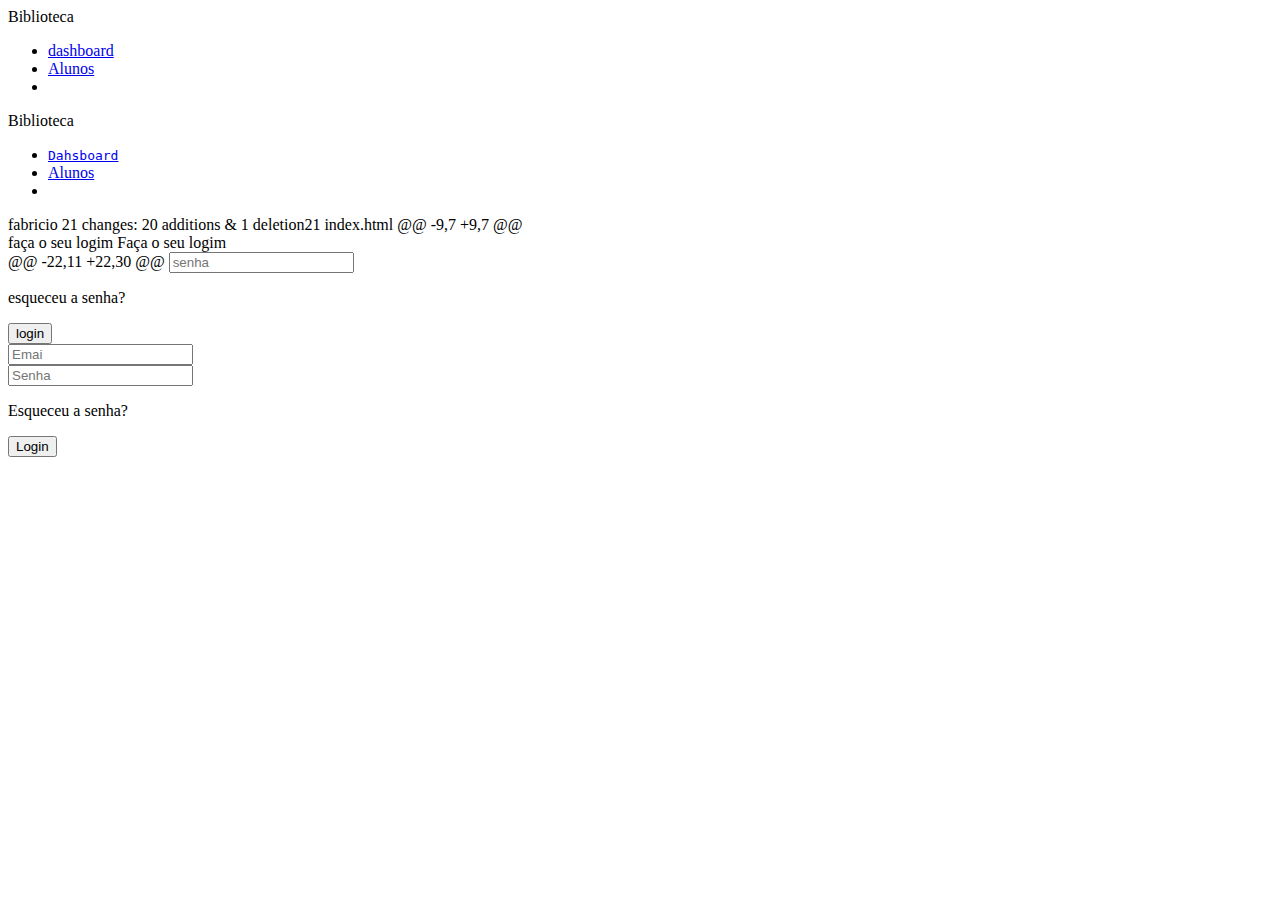
==== index.html @ 75aa6e3f "v1" ====
<!DOCTYPE html>
<html lang="pt-br">
<head>
    <meta charset="UTF-8">
    <meta name="viewport" content="width=device-width, initial-scale=1.0">
    <title>Projeto Biblioteca</title>
    <link rel="stylesheet" href="style.css">
</head>
    <title>Alunos</title>
<body>
    <div class="corpo"></div>
    <nav>
        <div class="menu-sid">
            <i class="bi bi-list sidebar-toggle"></i>
        </div>
        <div class="div-logo-name">
            <span class="logo-name">Biblioteca</span>
        </div>
        <div class="menu-itens">
            <ul class="nav-links">
                <li><a href="dashboard.html">
                    <i class="bi bi-house"></i>
                    <span class="link-name">dashboard</span>
                </a></li>
                <li><a href="Alunos.html">
                    <i class="bi bi-person-vcard"></i>
                    <span class="link-name">Alunos</span>
                </a></li>
                <li><a href="Funcionarios.html"></a></li>
            </ul>
        </div>
    </nav>
    <div class="corpo">
        <nav>
            <div class="menu-sid">
                <i class="bi bi-list sidebar-toggle"></i>
            </div>
            <div class="div-logo-name">
                <span class="logo-name">Biblioteca</span>
            </div>
            <div class="menu-items">
                <ul class="nav-links">
                    <li><a href="dahsboard.html">
                        <i class="bi bi-house"></i>
                        <samp class="link-name">Dahsboard</samp>
                    </a></li>
                    <li><a href="Alunos.html">
                        <i class="bi bi-person-vcard"></i>
                        <span class="link-name">Alunos</span>
                    </a></li>
                    <li><a href="Funcionarios.html">
                        <i class="bi bi-person-vcard"></i>
                    </a></li>
                </ul>
            </div>
        </nav>
    </div>
fabricio

</body>
</html>
  21 changes: 20 additions & 1 deletion21  
index.html
@@ -9,7 +9,7 @@
        <div class="container">
            <div class="wrapper">
            <div class="title">
                <span>faça o seu logim</span>
                <span>Faça o seu logim</span>
            </div>
        <form action="dahsboard.html">
                <div class="row"></div>
@@ -22,11 +22,30 @@
                <input type="password" placeholder="senha" id ="senha" required>
            </div>


            <div class="row button">
                    <div class="pass"><p>esqueceu a senha?</p></div>
                    <input type="submit" value="login" onclick="logar(); return false" >
            </div>
        </form>

            <form action="dahsboard.html">
                <div class="row">
                    <div class = "i"><i class="fa-solid fa-user" style="color: white;"></i></div>
                    <input type="text" placeholder="Emai" id="Emai" required>
                      </div>
                      <div class="row">
                        <div class = "i"><i class="fa-solid fa-lock" style="color: white;"></i></div>
                        <input type="password" placeholder="Senha" id="Senha" required>

                </div>
                <div class="row button">
                    <div class = "pass"><p>Esqueceu a senha?</p></div>
                    <input type= "submit" value = "Login" onclick="logar(); return false">
                </div>
            </form>

        </div>
    </div>
</body>
</html>
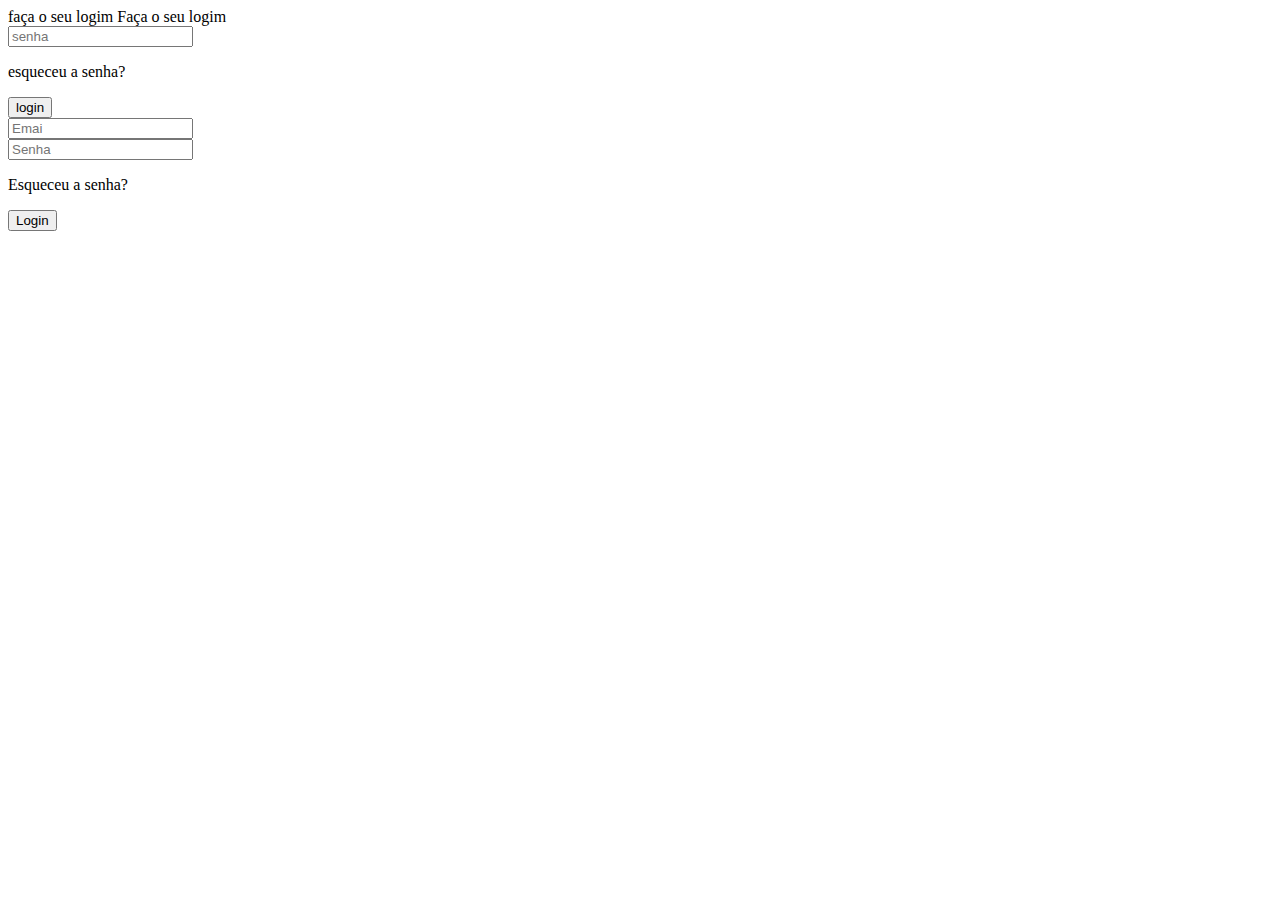
==== commit 171c9f65: "v2" ====
--- a/index.html
+++ b/index.html
@@ -3,65 +3,9 @@
 <head>
     <meta charset="UTF-8">
     <meta name="viewport" content="width=device-width, initial-scale=1.0">
-    <title>Projeto Biblioteca</title>
-    <link rel="stylesheet" href="style.css">
+    <title>Document</title>
 </head>
-    <title>Alunos</title>
 <body>
-    <div class="corpo"></div>
-    <nav>
-        <div class="menu-sid">
-            <i class="bi bi-list sidebar-toggle"></i>
-        </div>
-        <div class="div-logo-name">
-            <span class="logo-name">Biblioteca</span>
-        </div>
-        <div class="menu-itens">
-            <ul class="nav-links">
-                <li><a href="dashboard.html">
-                    <i class="bi bi-house"></i>
-                    <span class="link-name">dashboard</span>
-                </a></li>
-                <li><a href="Alunos.html">
-                    <i class="bi bi-person-vcard"></i>
-                    <span class="link-name">Alunos</span>
-                </a></li>
-                <li><a href="Funcionarios.html"></a></li>
-            </ul>
-        </div>
-    </nav>
-    <div class="corpo">
-        <nav>
-            <div class="menu-sid">
-                <i class="bi bi-list sidebar-toggle"></i>
-            </div>
-            <div class="div-logo-name">
-                <span class="logo-name">Biblioteca</span>
-            </div>
-            <div class="menu-items">
-                <ul class="nav-links">
-                    <li><a href="dahsboard.html">
-                        <i class="bi bi-house"></i>
-                        <samp class="link-name">Dahsboard</samp>
-                    </a></li>
-                    <li><a href="Alunos.html">
-                        <i class="bi bi-person-vcard"></i>
-                        <span class="link-name">Alunos</span>
-                    </a></li>
-                    <li><a href="Funcionarios.html">
-                        <i class="bi bi-person-vcard"></i>
-                    </a></li>
-                </ul>
-            </div>
-        </nav>
-    </div>
-fabricio
-
-</body>
-</html>
-  21 changes: 20 additions & 1 deletion21  
-index.html
-@@ -9,7 +9,7 @@
         <div class="container">
             <div class="wrapper">
             <div class="title">
@@ -70,7 +14,6 @@
             </div>
         <form action="dahsboard.html">
                 <div class="row"></div>
-@@ -22,11 +22,30 @@
                 <input type="password" placeholder="senha" id ="senha" required>
             </div>
 
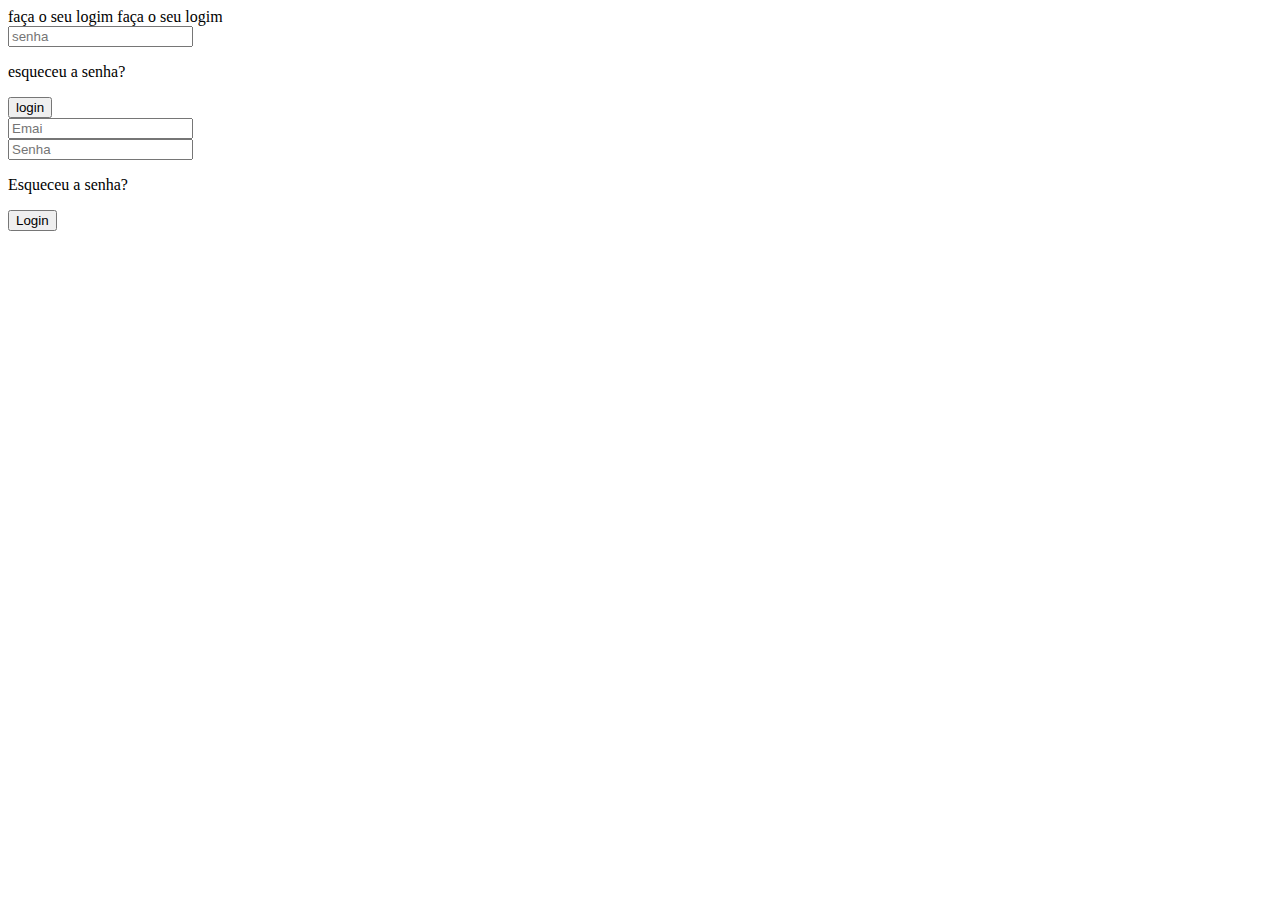
==== commit b4fb3b8d: "v3" ====
--- a/index.html
+++ b/index.html
@@ -10,7 +10,7 @@
             <div class="wrapper">
             <div class="title">
                 <span>faça o seu logim</span>
-                <span>Faça o seu logim</span>
+                <span>faça o seu logim</span>
             </div>
         <form action="dahsboard.html">
                 <div class="row"></div>
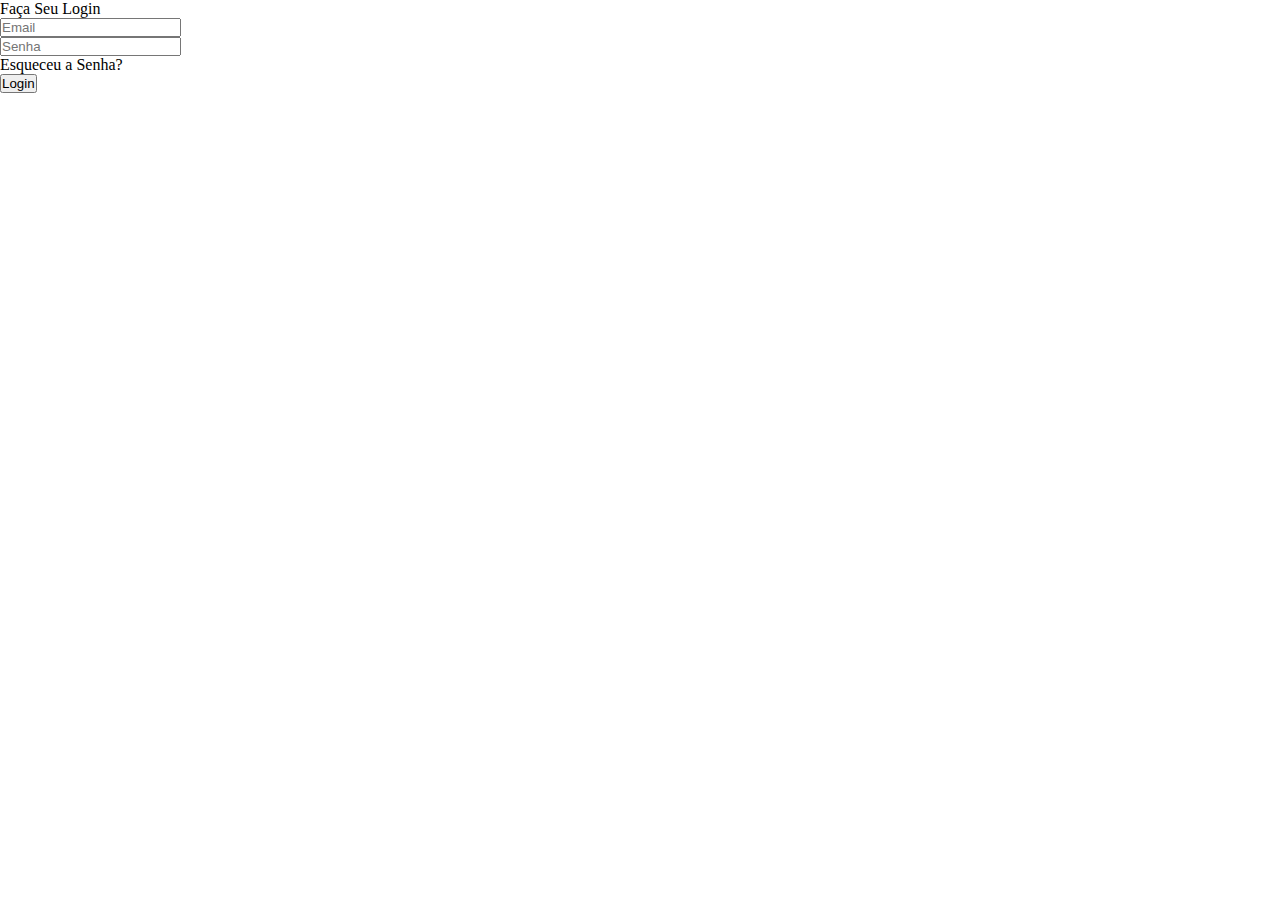
==== commit 677b8c91: "22" ====
--- a/index.html
+++ b/index.html
@@ -1,46 +1,36 @@
 <!DOCTYPE html>
-<html lang="pt-br">
+<html lang="pt-BR">
 <head>
     <meta charset="UTF-8">
     <meta name="viewport" content="width=device-width, initial-scale=1.0">
-    <title>Document</title>
+    <meta http-equiv="X-UA-Compatible" content="IE=edge">
+    <link rel="stylesheet" href="css/login.css">
+    <link rel="icon" href="img/livro.ico" />
+    
+    <title>Biblioteca Escolar - Login</title>
 </head>
+<h1></h1>
 <body>
-        <div class="container">
-            <div class="wrapper">
-            <div class="title">
-                <span>faça o seu logim</span>
-                <span>faça o seu logim</span>
+   <div class="container">
+    <div class = "wrapper">
+        <div class = "title">
+            <span>Faça Seu Login</span>
+        </div>
+        <form action = "Dahsboard.html">
+            <div class="row">
+                <div class = "i"><i class ="fa-solid fa-user" style = "color: white;"></i></div>
+                <input type = "text" placeholder = "Email" id = "email" required>
             </div>
-        <form action="dahsboard.html">
-                <div class="row"></div>
-                <input type="password" placeholder="senha" id ="senha" required>
+            <div class="row">
+                <div class = "i"><i class="fa-solid fa-lock" style="color: white;"></i></div>
+                <input type = "password" placeholder = "Senha" id = "senha" required>
             </div>
-
-
             <div class="row button">
-                    <div class="pass"><p>esqueceu a senha?</p></div>
-                    <input type="submit" value="login" onclick="logar(); return false" >
+                <div class="pass"><p>Esqueceu a Senha?</p></div>    
+            <input type = "submit" value = "Login" onclick="logar(); return false">
             </div>
         </form>
-
-            <form action="dahsboard.html">
-                <div class="row">
-                    <div class = "i"><i class="fa-solid fa-user" style="color: white;"></i></div>
-                    <input type="text" placeholder="Emai" id="Emai" required>
-                      </div>
-                      <div class="row">
-                        <div class = "i"><i class="fa-solid fa-lock" style="color: white;"></i></div>
-                        <input type="password" placeholder="Senha" id="Senha" required>
-
-                </div>
-                <div class="row button">
-                    <div class = "pass"><p>Esqueceu a senha?</p></div>
-                    <input type= "submit" value = "Login" onclick="logar(); return false">
-                </div>
-            </form>
-
-        </div>
     </div>
-</body>
+</div>
+<body>
 </html>--- a/css/login.css
+++ b/css/login.css
@@ -0,0 +1,10 @@
+/* A regra afetara todos os elemestos html da pagina */
+*{
+    margin: 0;
+    padding: 0;
+    box-sizing: border-box;
+}@font-face { 
+        font-family: 'montebello';
+        src: url(montebello-regular.ttf)format("truetype"), url(montebello-light.otf)
+
+}